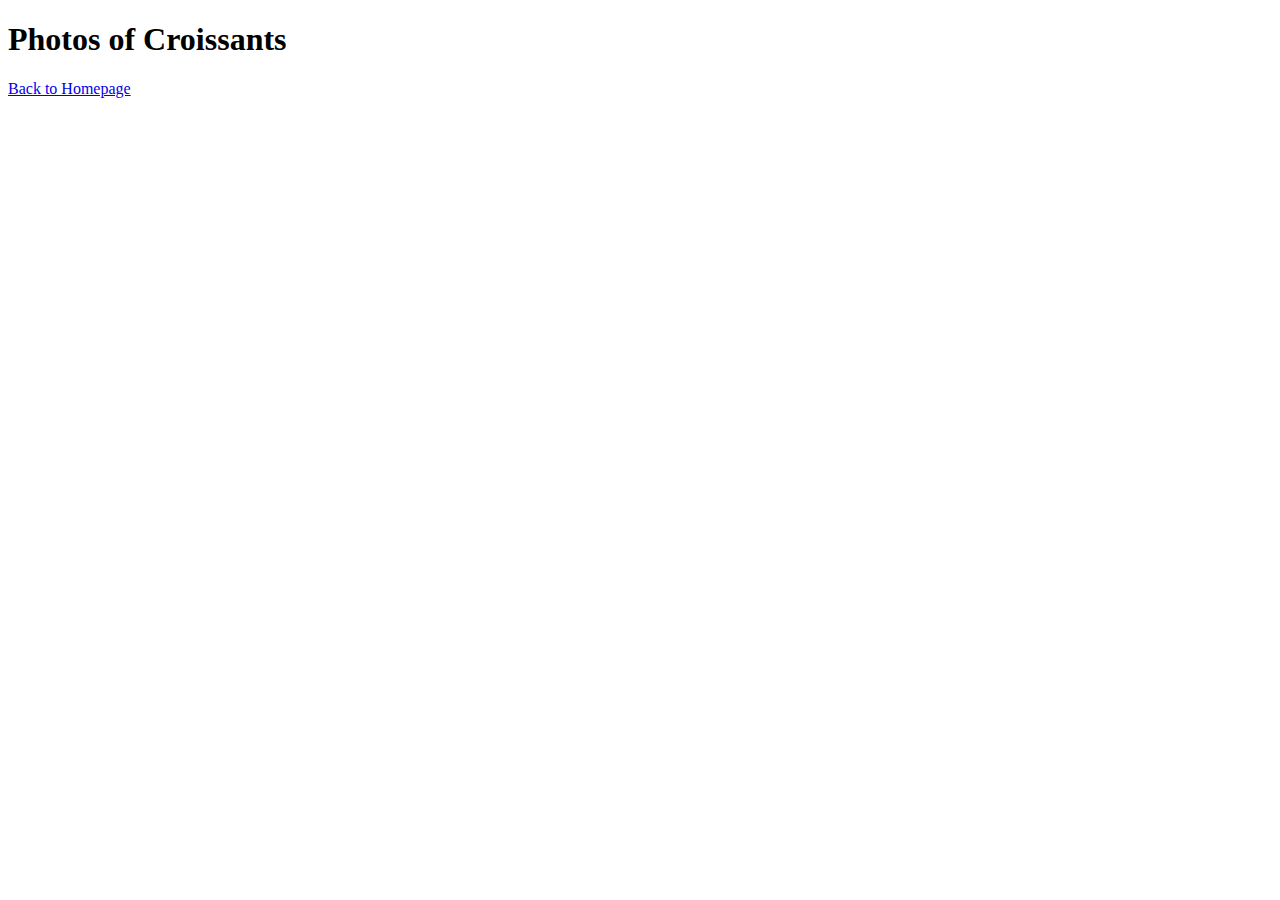
==== contact.html @ 6ce1d3de "Basic outline" ====
<!DOCTYPE html>
<html lang="en">
  <head>
    <meta charset="UTF-8" />
    <meta name="viewport" content="width=device-width, initial-scale=1.0" />
    <title>Document</title>
  </head>
  <body>
    <h1>Photos of Croissants</h1>
    <a href="/index.html">Back to Homepage</a>
  </body>
</html>
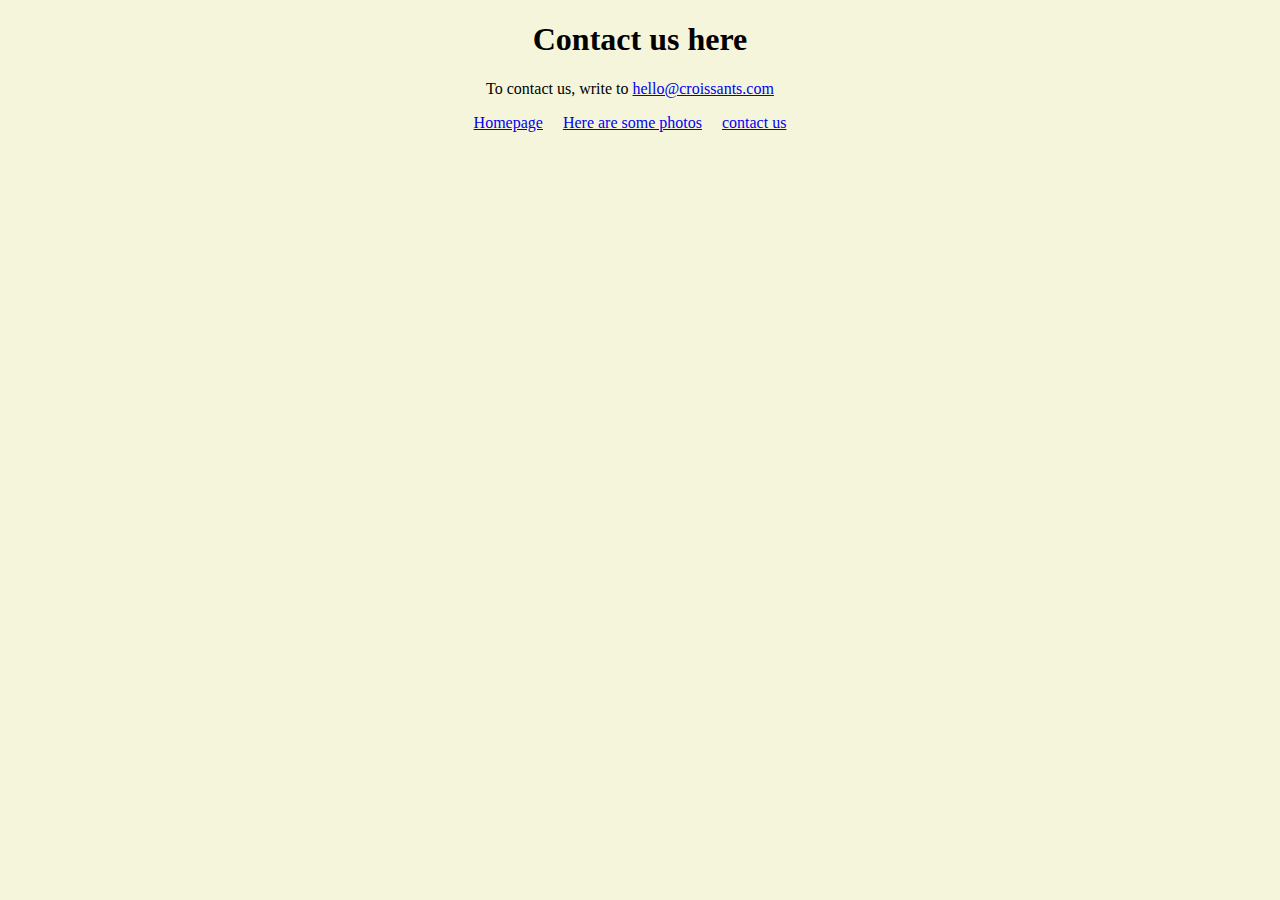
==== commit 75a176e6: "Added links, styling and photo" ====
--- a/contact.html
+++ b/contact.html
@@ -3,10 +3,19 @@
   <head>
     <meta charset="UTF-8" />
     <meta name="viewport" content="width=device-width, initial-scale=1.0" />
-    <title>Document</title>
+    <link rel="stylesheet" href="/style/app.css" />
+    <title>All about Croissants</title>
   </head>
   <body>
-    <h1>Photos of Croissants</h1>
-    <a href="/index.html">Back to Homepage</a>
+    <h1>Contact us here</h1>
+    <p>
+      To contact us, write to
+      <a href="mailto: hello@croissants.com">hello@croissants.com</a>
+    </p>
+    <div class="site-links">
+      <a href="/">Homepage</a>
+      <a href="/photos.html">Here are some photos</a>
+      <a href="/contact.html">contact us</a>
+    </div>
   </body>
 </html>
--- a/style/app.css
+++ b/style/app.css
@@ -0,0 +1,23 @@
+body {
+  background-color: beige;
+}
+h1 {
+  text-align: center;
+}
+a {
+  text-align: center;
+  padding-right: 20px;
+}
+p {
+  text-align: center;
+}
+img {
+  padding-bottom: 20px;
+  display: block;
+  margin: 0 auto;
+  max-width: 500px;
+}
+.site-links {
+  display: flex;
+  justify-content: center;
+}
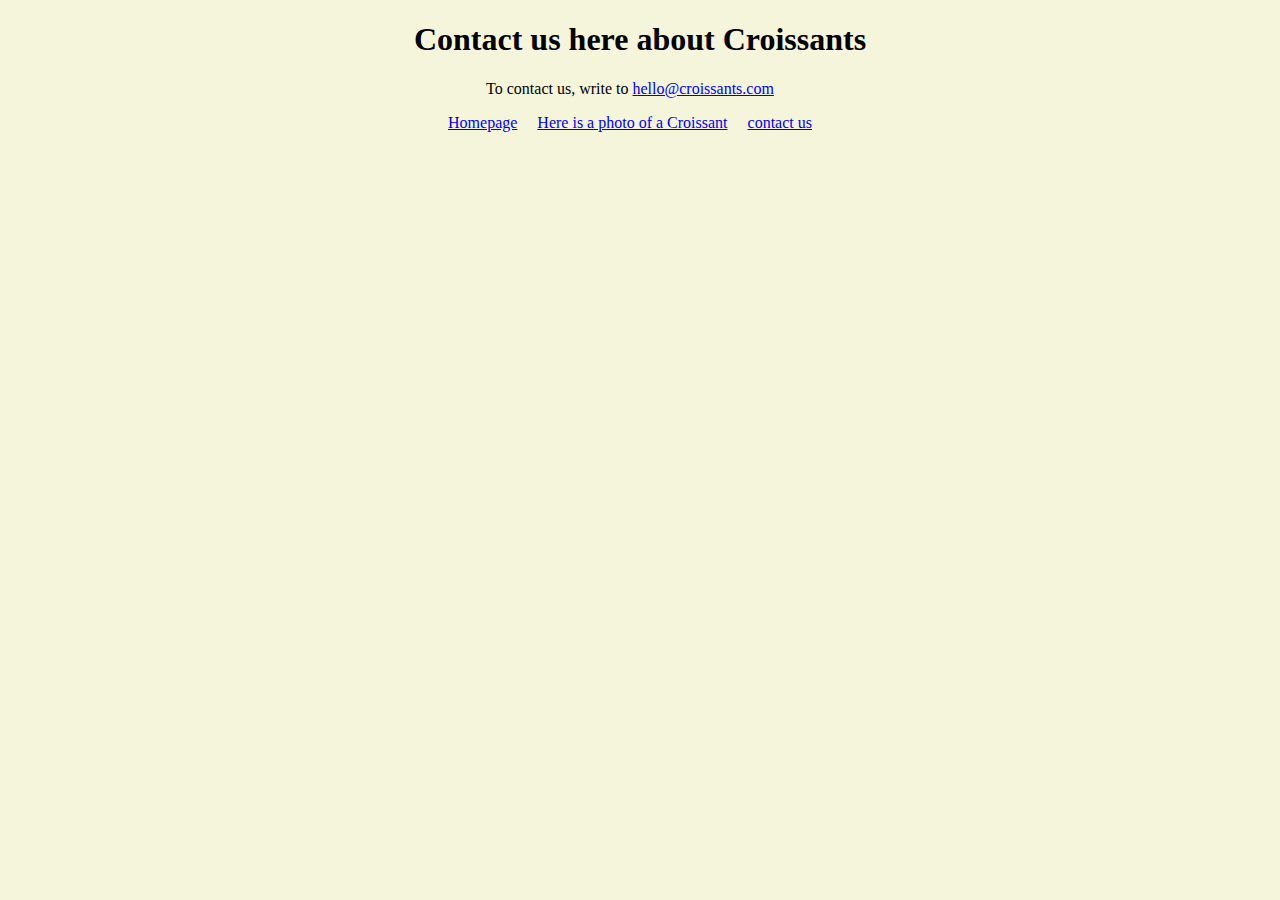
==== commit 706540b8: "SEO" ====
--- a/contact.html
+++ b/contact.html
@@ -3,18 +3,19 @@
   <head>
     <meta charset="UTF-8" />
     <meta name="viewport" content="width=device-width, initial-scale=1.0" />
+
     <link rel="stylesheet" href="/style/app.css" />
-    <title>All about Croissants</title>
+    <title>Contact us about Croissants</title>
   </head>
   <body>
-    <h1>Contact us here</h1>
+    <h1>Contact us here about Croissants</h1>
     <p>
       To contact us, write to
       <a href="mailto: hello@croissants.com">hello@croissants.com</a>
     </p>
     <div class="site-links">
       <a href="/">Homepage</a>
-      <a href="/photos.html">Here are some photos</a>
+      <a href="/photos.html">Here is a photo of a Croissant</a>
       <a href="/contact.html">contact us</a>
     </div>
   </body>
